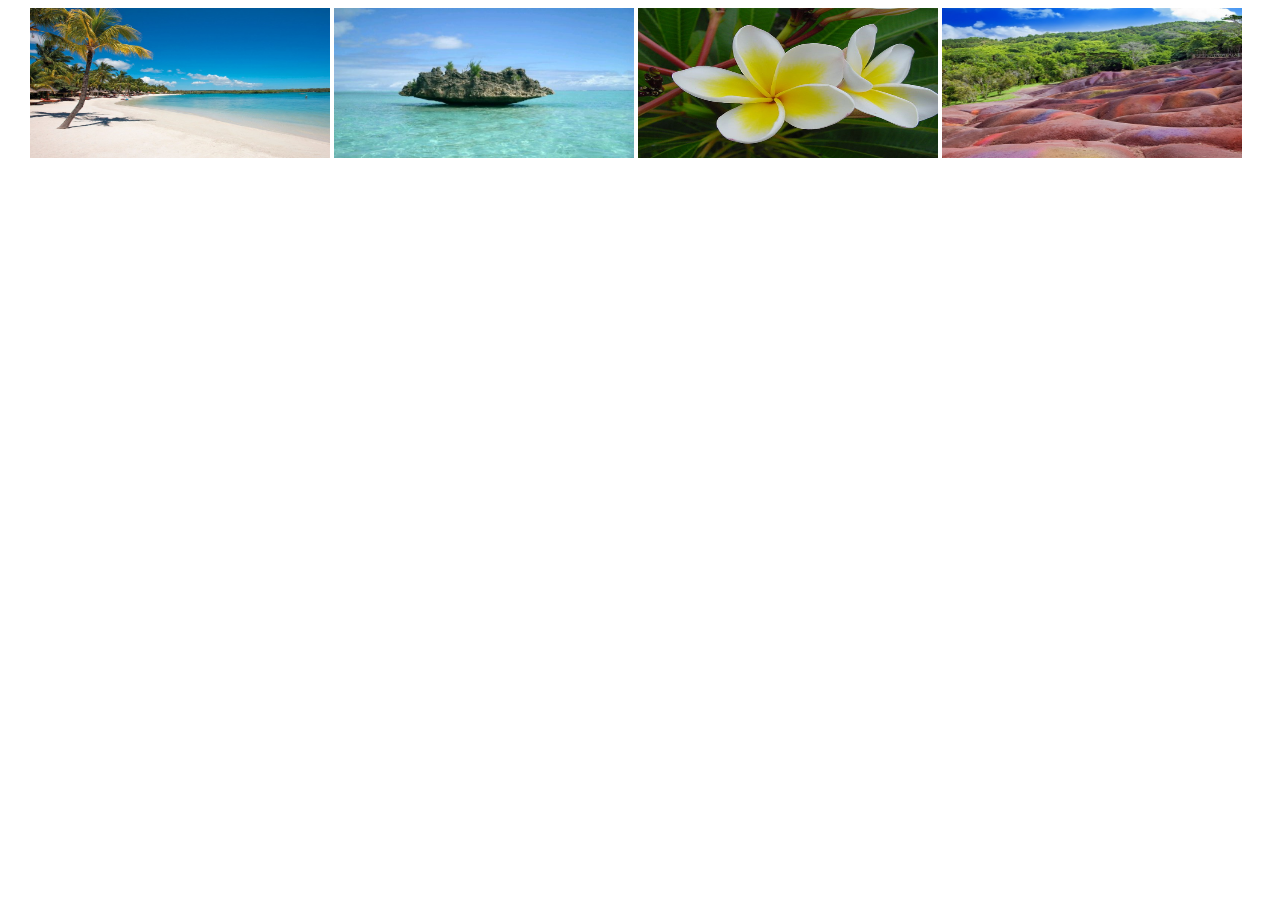
==== gallery.htm @ a587e654 "website upload" ====
<html>
<head>
 <title> Exquisite Holidays </title>
<link rel="stylesheet" type="text/css" href="aa2.css"/>
</head>

<body>
<center>
<img src="images/image1.jpg" width ="300" height="150"> 
<img src="images/image3.jpg" width ="300" height="150"> 
<img src="images/image7.jpg" width ="300" height="150"> 
<img src="images/image8.jpg" width ="300" height="150"> 
&nbsp; <br>
&nbsp; <br>


 
</body>

</html>
---- aa2.css ----
body
{
background-color:"#ffffcc";


}


a:link{color:blue}
a:visited{color:green}
a:active{color:cyan}
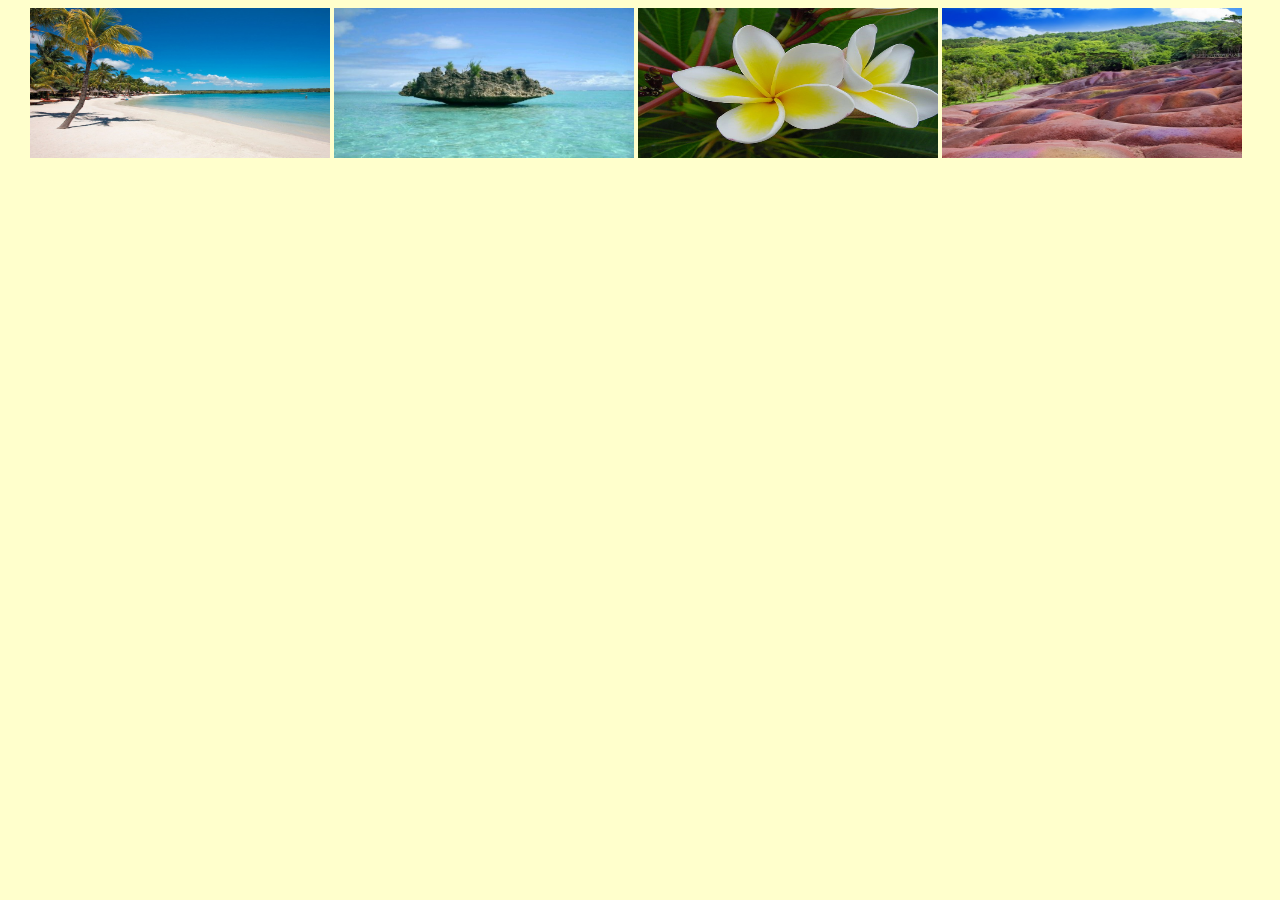
==== commit 49629afa: "background color" ====
--- a/gallery.htm
+++ b/gallery.htm
@@ -4,7 +4,7 @@
 <link rel="stylesheet" type="text/css" href="aa2.css"/>
 </head>
 
-<body>
+<body><body bgcolor="#ffffcc"><font color=green><font face="Verdana"><center>
 <center>
 <img src="images/image1.jpg" width ="300" height="150"> 
 <img src="images/image3.jpg" width ="300" height="150"> 
